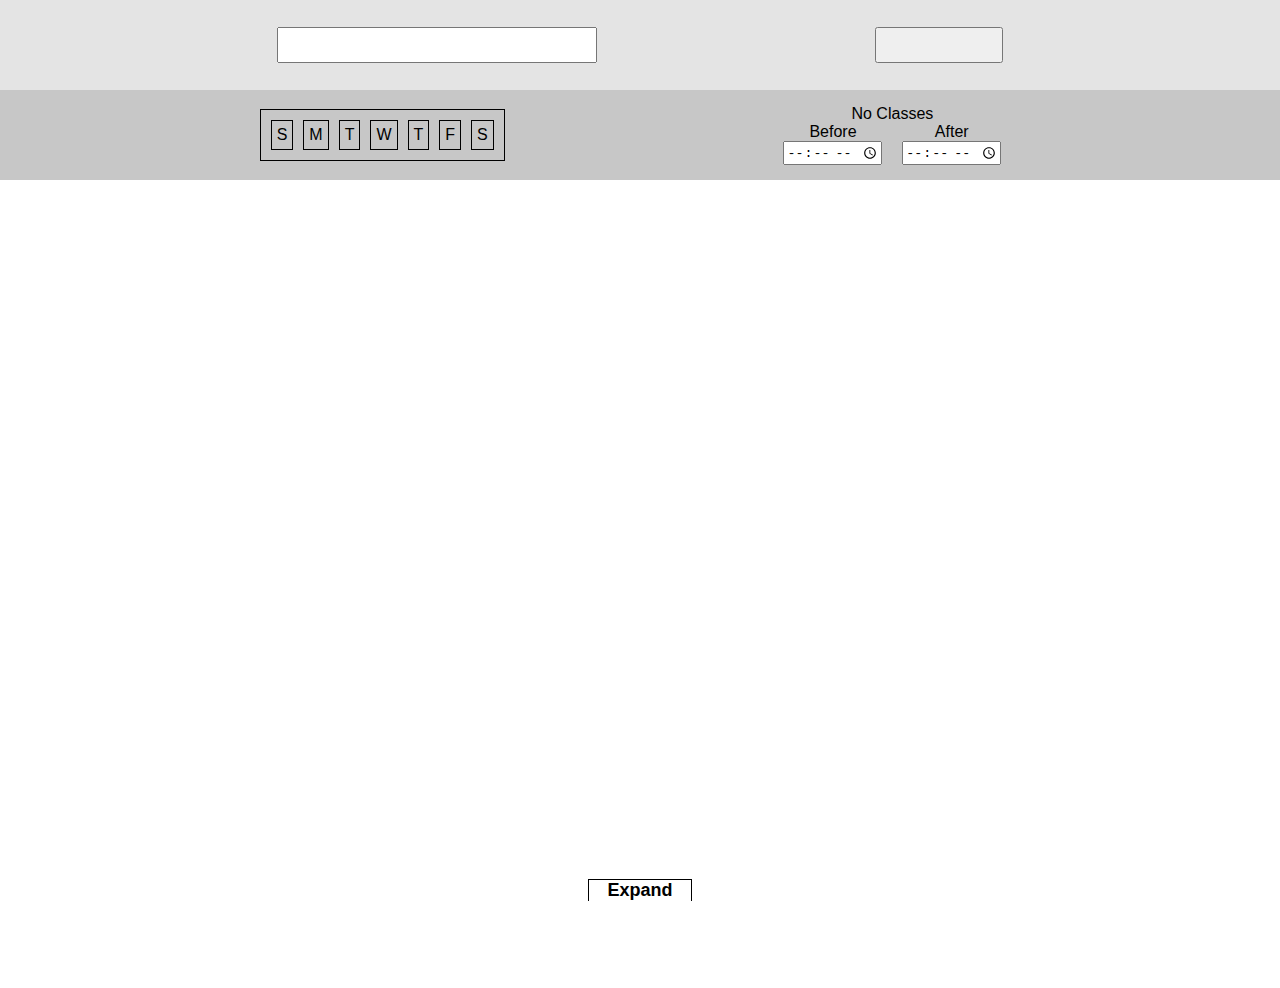
==== index.html @ bc9a98c7 "day to adv drop" ====
<!DOCTYPE html>
<html lang="en">
<head>
  <meta charset="UTF-8">
  <meta http-equiv="X-UA-Compatible" content="IE=edge">
  <meta name="viewport" content="width=device-width, initial-scale=1.0">
  <title>Class Search</title>

  <link rel="stylesheet" href="./css/main.css">
  <link rel="stylesheet" href="./css/drop_down.css">
  <link rel="stylesheet" href="./find_classes_page/find_classes.css">
  <link rel="stylesheet" href="./css/calendar.css">

  <!-- The pop up html -->
  <script src="/Pop_Up/Pop_Up.js"></script>      
  <link rel="stylesheet" href="css/Pop_Up.css">
  <!-- end -->

  <script src="./saved_class_database.js"></script>
  <script src="calendar.js"></script>

  <script src="./SearchManager.js"></script>

  <script src="./class_section_search.js"></script>


  <script src="./saved_class_database.js"></script>
  <script src="./find_classes_page/add_class_section.js"></script>
  <script src="./find_classes_page/find_classes.js"></script>
  <script src="./calendar-resize.js"></script>

  <script src="./search_bars.js"></script>
  <script src="./main.js"></script>






</head>
<body>
  <div id="search-bar">


    <div id="search-options">

      <div id="main_search_container" class="search_container">
        <div id="main-search"></div>
        <div id="clear-main-search" class="clear-btn">X</div>
      </div>


      <div class="search_container">
        <div id="plan-select">
        </div>
      </div>




    </div>


    

    <div id="adv-search-options">


      <div id="day-select">
        <div class="day-box">
          S
        </div>
        <div class="day-box">
          M
        </div>
        <div class="day-box">
          T
        </div>
        <div class="day-box">
          W
        </div>
        <div class="day-box">
          T
        </div>
        <div class="day-box">
          F
        </div>
        <div class="day-box">
          S
        </div>
      

  
      </div>
      <div id="time-container">
        <caption>No Classes</caption>
        <div id="time-select">
          <div id="early-select" class="time-select">
            <p>Before</p>
            <input id="before-time" type="time">
          </div>
    
          <div id="late-select" class="time-select">
            <p>After</p>
            <input id="after-time" type="time">
          </div>
    
    
        </div>
      </div>
    </div>
  </div> 

  <div id="class-display">
    <div id="classes-list-container" class="classes-list-containter">
          <br>
    </div>
  </div>

  <div id="scheduleInput">
    
  </div>

  <div id="calendar-container">

    <div id="resize-handle">Expand</div>
    <div id="calendar-display">

      <table id="calendar-table">
        <thead>
          <tr>

            <th></th>
            <th>Sunday</th>
            <th>Monday</th>
            <th>Tuesday</th>
            <th>Wednesday</th>
            <th>Thursday</th>
            <th>Friday</th>
            <th>Saturday</th>
          </tr>

        </thead>



      </table>


    </div>
  </div>
  
  <!-- pop up html -->
  <div class="popUp" id="pop_up_window">
    <div class="popUp-header" id="popUp-header">
        <div id="popUp-title" class="title">Example</div>
        <button id="closePopUpBtn" onclick=close_pop_up() class="close-button">&times;</button>
    </div>
    <div class="popUp-Body">
        <!-- use lorem to add fake text -->
        <div class="popUp-item">
          <div class="popUp-Body-Title">Description:  </div>
          <div id="popUp-Description" class="popUp-Description"></div>
        </div>

        <div class="popUp-item">
          <div class="popUp-Body-Title">Professor: </div>
          <div id="popUp-Professor" class="popUp-Professor"></div>
        </div>
        <div class="popUp-item">
          <div class="popUp-Body-Title">Meeting Times: </div>
          <div id="popUp-Meeting-Times" class="popUp-Meeting-Times"></div>
        </div>
        <div class="popUp-item">
          <div class="popUp-Body-Title">Meeting Days: </div>
          <div id="popUp-Meeting-Days" class="popUp-Meeting-Days"></div>
        </div>
        <div class="popUp-item">
          <div class="popUp-Body-Title">Location: </div>
          <div id="popUp-Location" class="popUp-Location"></div>
        </div>
        <div class="popUp-item">
          <div class="popUp-Body-Title">Enrolment: </div>
          <div id="popUp-Enrolment" class="popUp-Enrolment"></div>
        </div>
        <div class="popUp-item">

          <div class="popUp-Body-Title">Hours Per Week: </div>
          <div id="popUp-Hours" class="popUp-Enrolment"></div>
        </div>
        <div class="popUp-item">
          <div class="popUp-Body-Title">Attributes: </div>
          <div id="popUp-Attributes" class="popUp-Attributes"></div>
        </div>
        <div class="popUp-item">
          <div class="popUp-Body-Title">Attribute Codes: </div>
          <div id="popUp-Attribute-Codes" class="popUp-Attribute-Codes"></div>
        </div>
        <div class="popUp-item">

          <div class="popUp-Body-Title">Prerequisites: </div>
          <div id="popUp-Prereqs" class="popUp-Prereqs"></div>
        </div>
        <div class="popUp-item">
          <div class="popUp-Body-Title">Corequisites: </div>
          <div id="popUp-Coreqs" class="popUp-Coreqs"></div>
        </div>
        <div class="popUp-item">

          <div class="popUp-Body-Title">Restrictions: </div>
          <div id="popUp-Restrictions" class="popUp-Restrictions"></div>
        </div>
        <div class="popUp-item">
          <div class="popUp-Body-Title">Fees: </div>
          <div id="popUp-Fees" class="popUp-Fees"></div>
        </div>
        <div class="popUp-item">

          <div class="popUp-Body-Title">Class ID: </div>
          <div id="popUp-Id" class="popUp-Id"></div>
        </div>
        <div class="popUp-item">


          <div class="popUp-Body-Title">Bookstore Link: </div>
          <div><a id="popUp-Bookstore" class="popUp-Bookstore" href="nike.com" target="_blank">Bookstore</a></div>
        </div>



    </div>
  </div>
  <div  id="overlay"></div>


</body>
</html>
---- css/main.css ----
#class-display{

  margin-top: 7%;
  height:85vh;
  display: flex;
  justify-content: center;
  align-items: center;
}
body{
  height: 100%;
}
#search-bar{
  background-color: rgb(228, 228, 228);
  position: absolute;
  top: 0px;
  left: 0px;
  width: 100%;
  height: 10%;
  display: flex;
  flex-direction: column;
  justify-content: space-evenly;

  transition: all ease-in-out 300ms;
  z-index: 100;
}

#search-options,#adv-search-options{

  height: 100%;
  display: flex;
  flex-direction: row;
  justify-content: space-evenly;
  align-items: center;

  transition: all ease-in-out 300ms;
  

}
#adv-search-options{
  height: 0;
  background-color: rgb(199, 199, 199);
  overflow: hidden;

}


#search-options:hover ~ #adv-search-options, #adv-search-options:hover{

  height: 100%;

}






#search-bar:hover{

  height: 20%;



}


#time-select{
  display: flex;
  flex-direction: row;
  flex: 1;
  justify-content: center;
  align-items: center;

}


#time-container{
  display: flex ;
  flex-direction: column;
  justify-content: center;
  align-items: center;
  width: 20%;

}


.time-select{
  display: flex;
  flex-direction: column;
  justify-content: center;
  align-items: center;
  margin-left: 5%;
  margin-right: 5%;


}

.time-select p {
  margin-top: 0;
  margin-bottom: 0;
}

#day-select{
  display: flex;
  justify-content: center;
  border: 1px solid black;
  padding: 5px;
}

.day-box{
  margin: 5px;
  border: 1px solid black;

  padding: 5px;
  cursor: pointer;
  transition: all ease-in-out 100ms;
}

.day-box:hover {
  background-color: green;
  scale: 1.2;
}


#calendar-display{
  height: 100%;
  width: 100%;

  background-color: rgb(245, 245, 245);

}

#calendar-container{

  position: absolute;
  bottom: 0px;
  left: 0px;
  height: 20px;
  width: 100%;
  display: flex;
  flex-direction: column;
  justify-content: center;
  align-items: center;
  transition: all ease-in-out 300ms;
}

#resize-handle {

  text-align: center;
  font-family: Arial, Helvetica, sans-serif;
  font-size: large;
  font-weight: bold;
  border-top: 1px solid black;
  border-left: 1px solid black;
  border-right: 1px solid black;
  width: 8%;
  cursor:pointer;
  background-color: white;
  


}
---- css/drop_down.css ----
.search_container{
        position: relative;
        display: flex;
        justify-content: center;
        align-items: center;
    }

    .clear-btn{

        display: flex;
        align-items: center;
        position: absolute;
        justify-content: center;
        right: 0%;
        height: 100%;
        width: 0%;
        border-left: 0px solid black;
        background-color: rgb(255, 89, 0);
        transition: all ease-in-out 150ms;
        overflow: hidden;
        opacity: 75%;
        cursor: pointer;
    }

    .search_container:hover  .clear-btn{
        border-left: 1px solid black;

        width: 15%;

    }


    .search-bar{
        height: 100%;
        width: 100%;
        box-sizing: border-box;

    }

    #main-search{

        height: 100%;
        width: 100%;
        position: relative;


    }

    #main_search_container{
        height: 40%;
        width: 25%;

    }


    .dropdown{
        position: absolute;
        top:100%;
        background-color: rgb(215, 215, 215);
        width: 100%;
        height: 900%;
        overflow-y: scroll;
        overflow-x: hidden;
        display: none;
        flex-direction: column;

    }

    .search_container:hover  .dropdown{
        display: flex;
    }

    .dropdown-item, .dropdown-header{

        border-bottom: 1px solid black;
        text-align: center;
        padding-top: 5%;
        padding-bottom: 5%;


        width: 100%;
    }

    .dropdown-item{
        color: rgb(40, 40, 40)
    }

    .dropdown-header{
        color: black;
        font-weight: bold;
        font-size: large;
        background-color: rgb(215, 215, 215);
    }

    .dropdown-item:hover{
        background-color: rgb(182, 180, 180);
        cursor: pointer;
    }

    .sticky {
        position: sticky;
        top: 0;
        width: 100%;
    }

    .search-button{


        width: 10vw;
        height: 4vh;
    }
---- find_classes_page/find_classes.css ----
html {
  height: 100%;
  overflow: hidden;
}

body {
  font-family: Arial;
  /* padding-left: 3vw; */
}

#plan_container {

  position: absolute;
  bottom: 0px;
  height: 10vh;
  z-index: 100;
  width: 100vw;


}

.plan-btn-div {
  display: inline-block;
}

#plan-scroll-container {
  overflow: scroll;
  height: 100vh;
  zoom: 0.7;
}

.plan-select-options {
  display: flex;
  align-items: center;
  justify-content: center;
}

.content {
  display: flex;
  flex-direction: column;
  row-gap: 0px;
  justify-content: space-between;
}

.clearAllBtn{
  position: relative;
  left: 65vw;
  top: -10vh;
  padding: 30px 50px;
}

.content-main {
  margin-top: 25px;
  display: flex;
  
  transition: all 200ms ease-in-out;



}


.search-parameters-container {
  flex:1;
  margin-left: auto;
  margin-right: auto;
  padding-top: 1vw;
}

.classes-list-containter {
  display: grid;
  grid-template-columns: 90vw;
  padding-top: 1%;
  margin-right: auto;
  margin-left: auto;

  overflow-y: scroll;
  max-height: 100%;

  transition: all 200ms ease-in-out;

}

.text-input {
  margin: auto;
}

.section-display {
  position: relative;
  display: flex;
  flex-direction: row;
  border-width: 1px;
  border-style: solid;
  margin-bottom: 25px;
  padding-bottom: 10px;
  margin-left: auto;
  margin-right: auto;
  background-color: rgb(238, 238, 247);
  width: 60vw;
  transition: all 100ms ease-in-out;
  height: 30vh;
  overflow-y: scroll;
  -ms-overflow-style: none;  /* IE and Edge */
  scrollbar-width: none;  /* Firefox */
  

}

.section-display::-webkit-scrollbar {
  display: none;
}

.section-display:hover{
  cursor: pointer;
  scale: 1.03;  
}

.section-display-side-div{

  border: 0;
  border-bottom: 1px;
  border-style: solid;
  text-align: center;


}

.section-display-side-title{
  font-size: large;
}

.section-display-side-text{
  font-size: small;
}


.section-left-display{
flex:1;
margin-top: auto;
margin-bottom: auto;
margin-left: 4vw;



}

.section-right-display{
  flex:1;
  margin-top: auto;
  margin-bottom: auto;
  margin-right: 4vw;
  
  
  
  }


.section-middle-display {
  flex:1;
  display: flex;
  flex-direction: column;
  justify-content: space-evenly;
  padding-left: 20px;
  padding-right: 8px;
  padding-top: 10px;
}

.section-right-display {

}

.section-middle-text-display {

}


.middle-detail-text,
.prof-email-text,
.prof-name-text,
.campus-building-text,
.room-text,
.course-desc-text,
.section-hours-text,
.professor-name-text,
.subject-courseNumber-text,
.course-title-text {
  text-align: center;
  margin-top: 1vh;
  margin-bottom: 1vh;
}

.course-title-text{
  font-size: x-large;
}
.subject-courseNumber-text {
  font-size: medium;
}
.professor-name-text,
.section-hours-text {
  font-size: small;
}

.section-middle-week-display {
  display:flex;
  width: 30vw; 
  margin-left: auto;
  margin-right: auto;
  margin-top: 0px;
  margin-bottom: 0px;
  justify-content: center;
}


.weekday-box-display {
  border-width: 1px;
  border-style: solid;
  padding-left: 0.5vw;
  padding-right: 0.5vw;
  background-color: white;



}
.weekday-box-text {
  text-align: center;
  margin-bottom: 0.5vh;
  margin-top: 0.5vh;

}



.attributes-display{

}

.occupancy-title-text,
.attributes-title-text {
  text-align: center;

  font-size: small;
  margin-top: 8px;
  margin-bottom: 3px;

}

.occupancy-info-text,
.attribute-text {
  text-align: center;
  font-size: small;
  display: inline-block;
  margin-top: 5px;
  margin-bottom: 5px;
  font-size: x-small;
}


.attributes-list-display{
  display: flex;
  flex-direction: row;
  column-gap: 10px;
  justify-content: center;
}


.occupancy-display {


}

.occupancy-info-text{
  width: 100%;
  margin-right: auto;
  margin-left: auto;
}

.class_on_this_day_weekday_color {

  background-color: green;
}

.save-button {
  position: absolute;
  top: 10px;
  right: 10px;


  /*Look like save ribbon*/
  border-left: 15px solid rgb(202, 202, 251);
  border-right: 15px solid rgb(202, 202, 251);
  border-top: 15px solid rgb(202, 202, 251);
  border-bottom: 15px solid transparent; /*Creates triangle cut out at bottom of ribbon*/
  height: 15px;

}

.save-button:hover {
  cursor: pointer;

}
---- css/calendar.css ----
#calendar-table{
}

#calendar-display{
  display: none;
  overflow: scroll;
  position: relative;

}

thead th{

  position: sticky;
  top:0;
  border: 1px solid black;
  background-color: rgb(214, 214, 214);
  z-index: 50;

}

.calendar-time{
  font-weight: bold;
}

table {
  font-family: arial, sans-serif;
  width: 100%;
  border-spacing: 0;
  font-size: xx-small;
}

td, th {
  border: 1px solid #dddddd;
  text-align: left;
  padding: 3px;

}


.calendar-item {

  background-color: rgb(214, 214, 214);

  text-align: center;
  transition: all ease-in-out 150ms;
}

/* .calendar-item:hover{

  background-color: rgb(85, 25, 25);
  border-radius: 10px;
  color: white;
  z-index: 10;
  scale: 1.2;
  cursor: pointer;


} */

.calendar-item.hover{
  background-color: rgb(85, 25, 25);
  border-radius: 10px;
  color: white;
  z-index: 10;
  scale: 1.15;
  cursor: pointer;
}
---- css/Pop_Up.css ----
.popUp{
    position:fixed;
    top: 50%;
    left: 50%;
    transform: translate(-50%,-50%) scale(0);
    transition: 200ms ease-in-out;
    border: 1px solid black;
    border-radius: 10px;
    z-index: 999;
    width: 67.5%;
    height: 90%;
    max-width: 80%;
    background-color: white;
}

.popUp.active{
    transform: translate(-50%,-50%) scale(1);
}
.popUp-header{
    border-top-left-radius: 11px;
    border-top-right-radius: 11px;
    background-color: rgb(199, 199, 199);
    padding: 10px 15px;
    display: flex;
    justify-content: space-between;
    align-items: center;
    border-bottom: 1.5px solid black;
}

.popUp-header .title {
    font-size: 1.25rem;
    font-weight: bold;
}

.popUp-header .close-button{
    cursor: pointer;
    border: none;
    outline: none;
    background: none;
    font-size: 1.25rem;
    font-weight: bold;

}

.popUp-header .close-button:hover{
    color: rgb(255, 89, 0);
    scale: 1.5;
    size: 100;
}

.close-button{
    transition: all ease-in-out 200ms;
}

.popUp-Body {
    padding: 10px 15px;
    max-height:calc(100% - 110px);
    overflow-y: scroll;
}

#pop_up_window{
    /* adds scroll wheel to entire pop up */
    /* overflow-y: scroll; */
}

.popUp-Body-Title {
    font-weight: bold;
}

.popUp-item{
    margin-top: 1%;
    margin-bottom: 1%;
}


#overlay {
    position: fixed;
    opacity: 0;
    transition: 200ms ease-in-out;
    top: 0;
    left: 0;
    right: 0;
    bottom: 0;
    background-color: rgba(0,0,0,0.5);
    z-index: 100;
    pointer-events: none;
}

#overlay.active {
    opacity: 1;
    pointer-events: all;
}
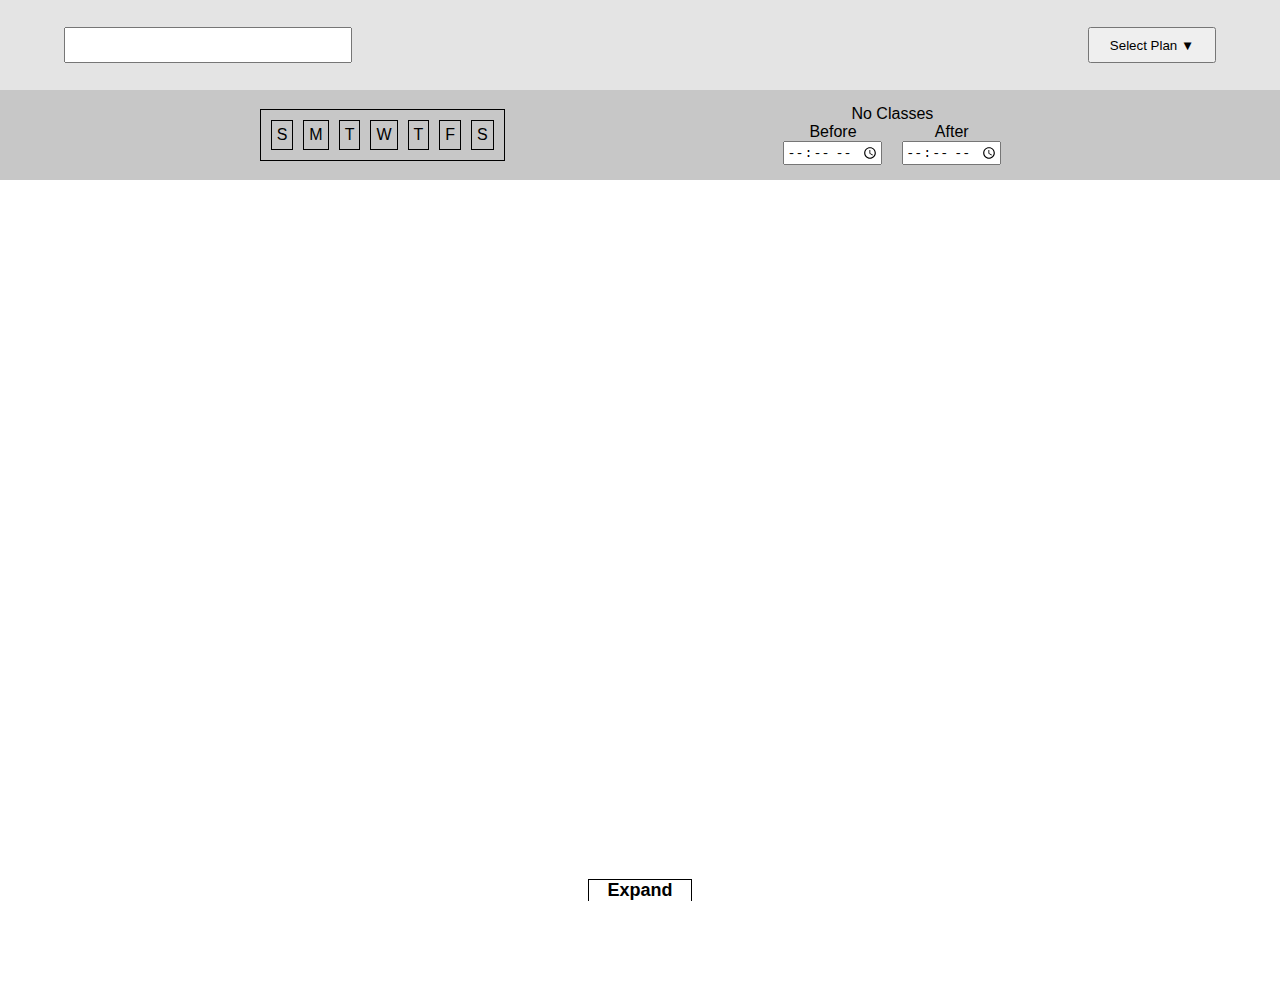
==== commit 2f72f615: "local pathing" gi" ====
--- a/index.html
+++ b/index.html
@@ -12,12 +12,12 @@
   <link rel="stylesheet" href="./css/calendar.css">
 
   <!-- The pop up html -->
-  <script src="/Pop_Up/Pop_Up.js"></script>      
-  <link rel="stylesheet" href="css/Pop_Up.css">
+  <script src="./Pop_Up/Pop_Up.js"></script>      
+  <link rel="stylesheet" href="./css/Pop_Up.css">
   <!-- end -->
 
   <script src="./saved_class_database.js"></script>
-  <script src="calendar.js"></script>
+  <script src="./calendar.js"></script>
 
   <script src="./SearchManager.js"></script>
 
--- a/css/main.css
+++ b/css/main.css
@@ -29,17 +29,27 @@
   height: 100%;
   display: flex;
   flex-direction: row;
-  justify-content: space-evenly;
   align-items: center;
+
 
   transition: all ease-in-out 300ms;
   
+
+}
+
+#search-options{
+
+  justify-content: space-between;
+
+  padding-left: 5%;
+  padding-right: 5%;
 
 }
 #adv-search-options{
   height: 0;
   background-color: rgb(199, 199, 199);
   overflow: hidden;
+  justify-content: space-evenly;
 
 }
 
--- a/css/drop_down.css
+++ b/css/drop_down.css
@@ -58,7 +58,8 @@
         top:100%;
         background-color: rgb(215, 215, 215);
         width: 100%;
-        height: 900%;
+        max-height: 900%;
+        /* height: 900%; */
         overflow-y: scroll;
         overflow-x: hidden;
         display: none;
@@ -97,6 +98,21 @@
         cursor: pointer;
     }
 
+    .add-plan{
+        border-bottom: 1px solid black;
+        text-align: center;
+        padding-top: 5%;
+        padding-bottom: 5%;
+        color: brown;
+        width: 100%;
+    }
+
+    .add-plan:hover{
+        background-color: rgb(189, 14, 14);
+        cursor: pointer;
+        transition: 200ms;
+    }
+
     .sticky {
         position: sticky;
         top: 0;
--- a/css/calendar.css
+++ b/css/calendar.css
@@ -15,7 +15,10 @@
   border: 1px solid black;
   background-color: rgb(214, 214, 214);
   z-index: 50;
+}
 
+th{
+  width: 10%;
 }
 
 .calendar-time{
@@ -43,6 +46,7 @@
 
   text-align: center;
   transition: all ease-in-out 150ms;
+  position: relative;
 }
 
 /* .calendar-item:hover{
@@ -65,3 +69,29 @@
   scale: 1.15;
   cursor: pointer;
 }
+
+.close-button-cal{
+  scale: 0;
+
+  position: absolute;
+  top:0px;
+  right: 0px;
+  margin-top: 10%;
+  margin-right: 10%;
+  color: black;
+
+
+
+  transition: all ease-in-out 150ms;
+}
+
+.calendar-item:hover .close-button-cal {
+
+
+
+  scale: 2 ;
+}
+
+.close-button-cal:hover{
+  scale: 3 !important;
+}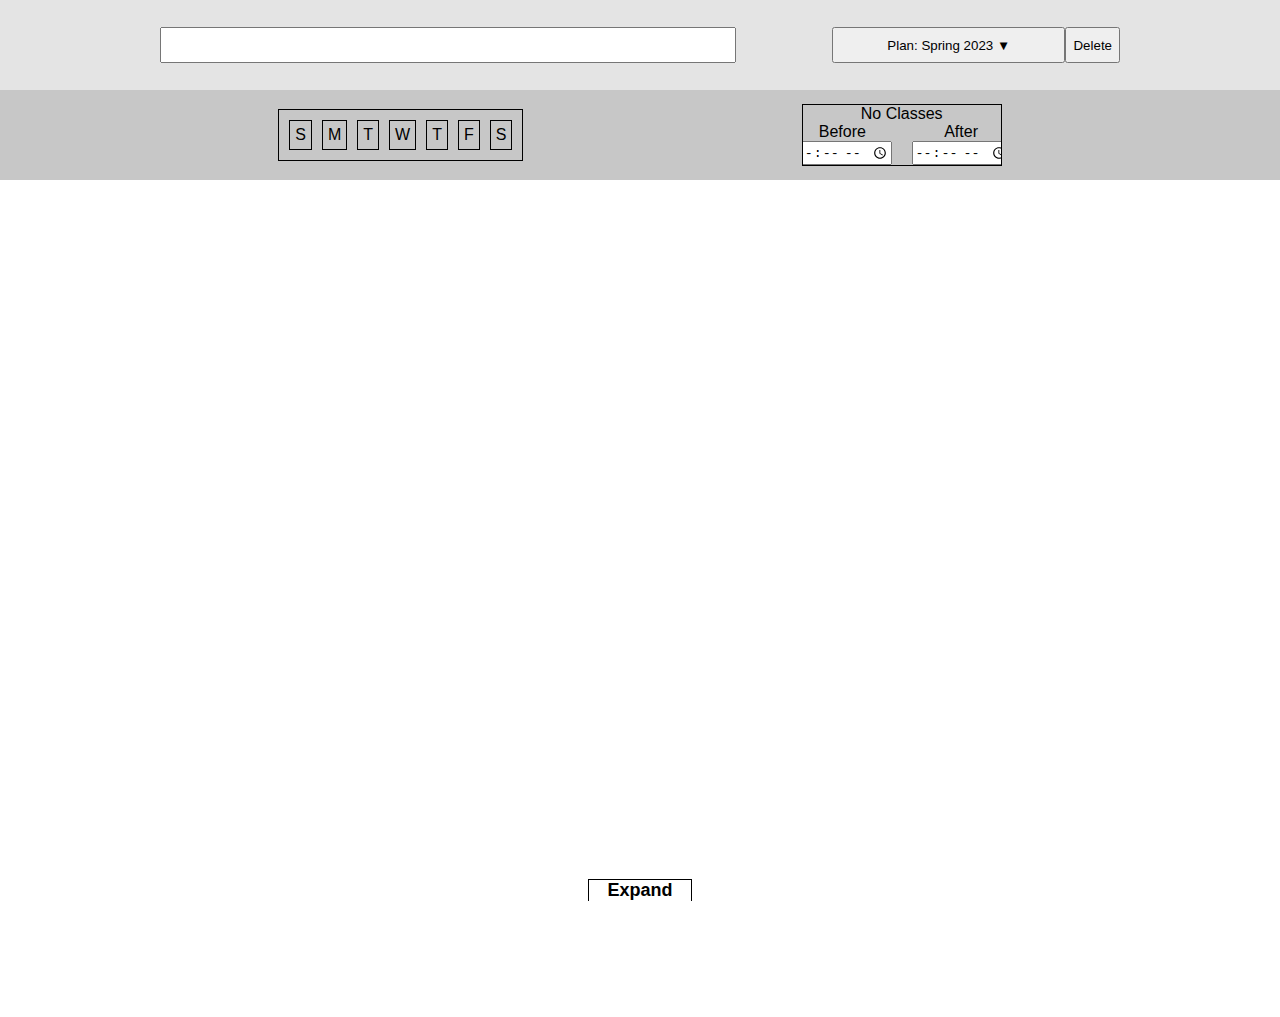
==== commit 4273ec41: "delete plan button works as excpected" ====
--- a/index.html
+++ b/index.html
@@ -52,10 +52,15 @@
 
       <div class="search_container">
         <div id="plan-select">
-        </div>
-      </div>
-
-
+
+        </div>
+        <div>
+          <button id="delete_plan_btn" class="search-button" onclick="delete_plan_wrapper()">Delete</button>
+          
+        </div>
+      </div>
+
+      
 
 
     </div>
--- a/css/main.css
+++ b/css/main.css
@@ -1,6 +1,6 @@
 #class-display{
 
-  margin-top: 7%;
+  margin-top: 13vh;
   height:85vh;
   display: flex;
   justify-content: center;
@@ -39,7 +39,7 @@
 
 #search-options{
 
-  justify-content: space-between;
+  justify-content: space-evenly;
 
   padding-left: 5%;
   padding-right: 5%;
@@ -50,6 +50,7 @@
   background-color: rgb(199, 199, 199);
   overflow: hidden;
   justify-content: space-evenly;
+  flex-wrap: wrap;
 
 }
 
@@ -89,7 +90,11 @@
   flex-direction: column;
   justify-content: center;
   align-items: center;
-  width: 20%;
+  max-width: 100%;
+
+  border: 1px solid black;
+
+  overflow: hidden;
 
 }
 
@@ -163,7 +168,7 @@
   border-top: 1px solid black;
   border-left: 1px solid black;
   border-right: 1px solid black;
-  width: 8%;
+  min-width: 8%;
   cursor:pointer;
   background-color: white;
   
--- a/css/drop_down.css
+++ b/css/drop_down.css
@@ -3,6 +3,7 @@
         display: flex;
         justify-content: center;
         align-items: center;
+        width: 25%;
     }
 
     .clear-btn{
@@ -37,6 +38,11 @@
 
     }
 
+    #plan-select{
+        height: 100%;
+        width: 100%;
+    }
+
     #main-search{
 
         height: 100%;
@@ -48,7 +54,7 @@
 
     #main_search_container{
         height: 40%;
-        width: 25%;
+        width: 50%;
 
     }
 
@@ -122,6 +128,6 @@
     .search-button{
 
 
-        width: 10vw;
+        width: 100%;
         height: 4vh;
     }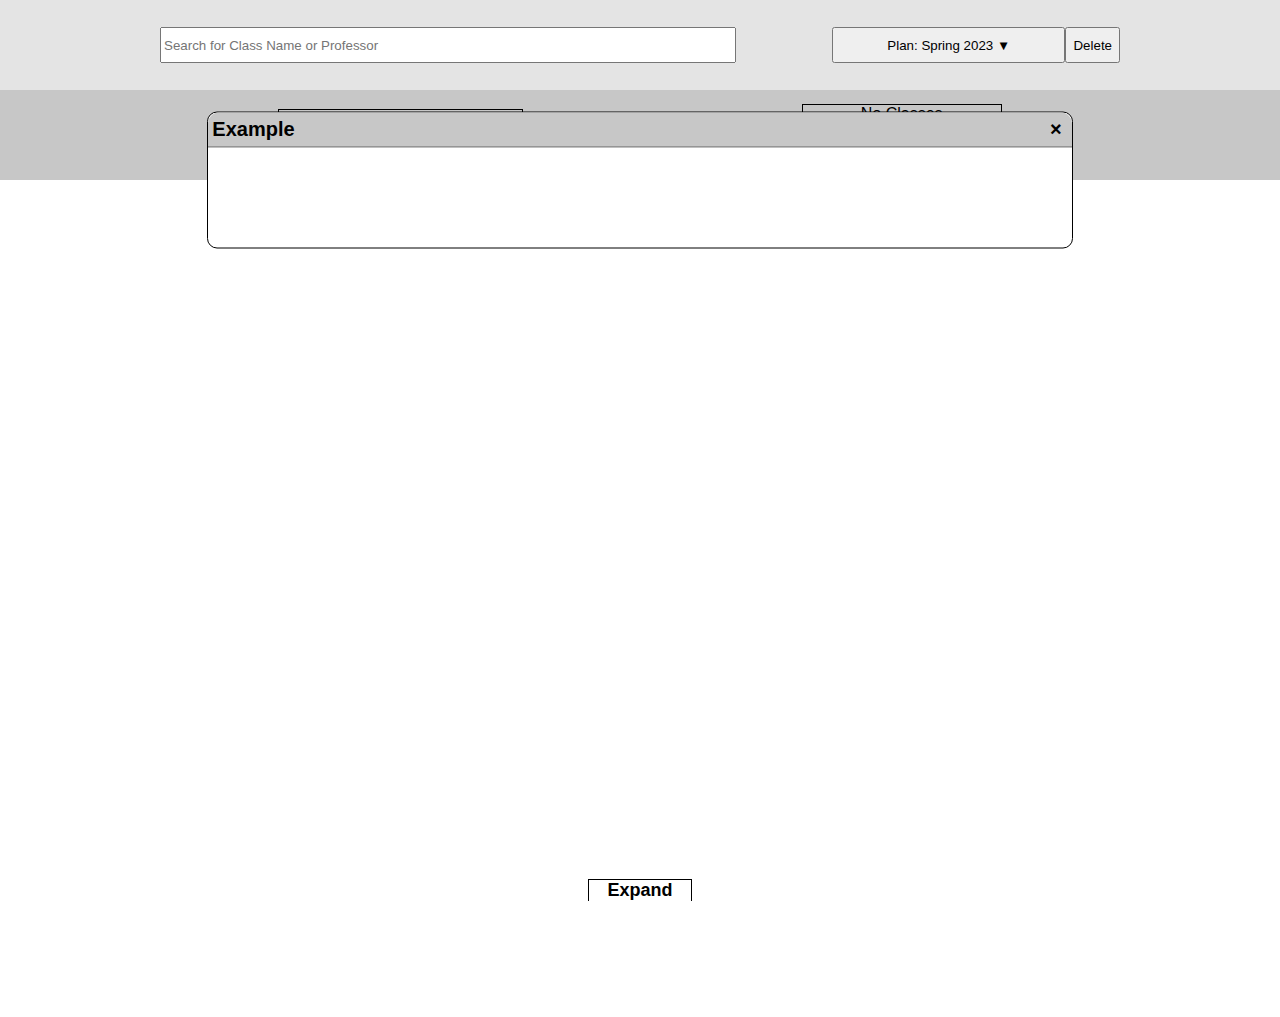
==== commit 7edb9465: "basic pop up for plan created" ====
--- a/index.html
+++ b/index.html
@@ -13,6 +13,7 @@
 
   <!-- The pop up html -->
   <script src="./Pop_Up/Pop_Up.js"></script>      
+  <script src="./Pop_Up/plan_pop_up.js"></script>      
   <link rel="stylesheet" href="./css/Pop_Up.css">
   <!-- end -->
 
@@ -235,6 +236,17 @@
 
     </div>
   </div>
+
+  <div class="popUp active plan-popUp" id="plan_popUp_window">
+    <div class="popUp-header plan-popUp-header" id="plan_popUp_header">
+      <div id="popUp-title" class="title">Example</div>
+      <button id="closePopUpBtn" onclick=close_plan_popUp() class="close-button">&times;</button>
+    </div>
+    <div class="plan-popUp-Body">
+
+    </div>
+  </div>
+
   <div  id="overlay"></div>
 
 
--- a/css/Pop_Up.css
+++ b/css/Pop_Up.css
@@ -13,6 +13,11 @@
     background-color: white;
 }
 
+.plan-popUp{
+    height: 15%;
+    top: 20%;
+}
+
 .popUp.active{
     transform: translate(-50%,-50%) scale(1);
 }
@@ -25,6 +30,10 @@
     justify-content: space-between;
     align-items: center;
     border-bottom: 1.5px solid black;
+}
+
+.plan-popUp-header{
+    padding: .5%;
 }
 
 .popUp-header .title {
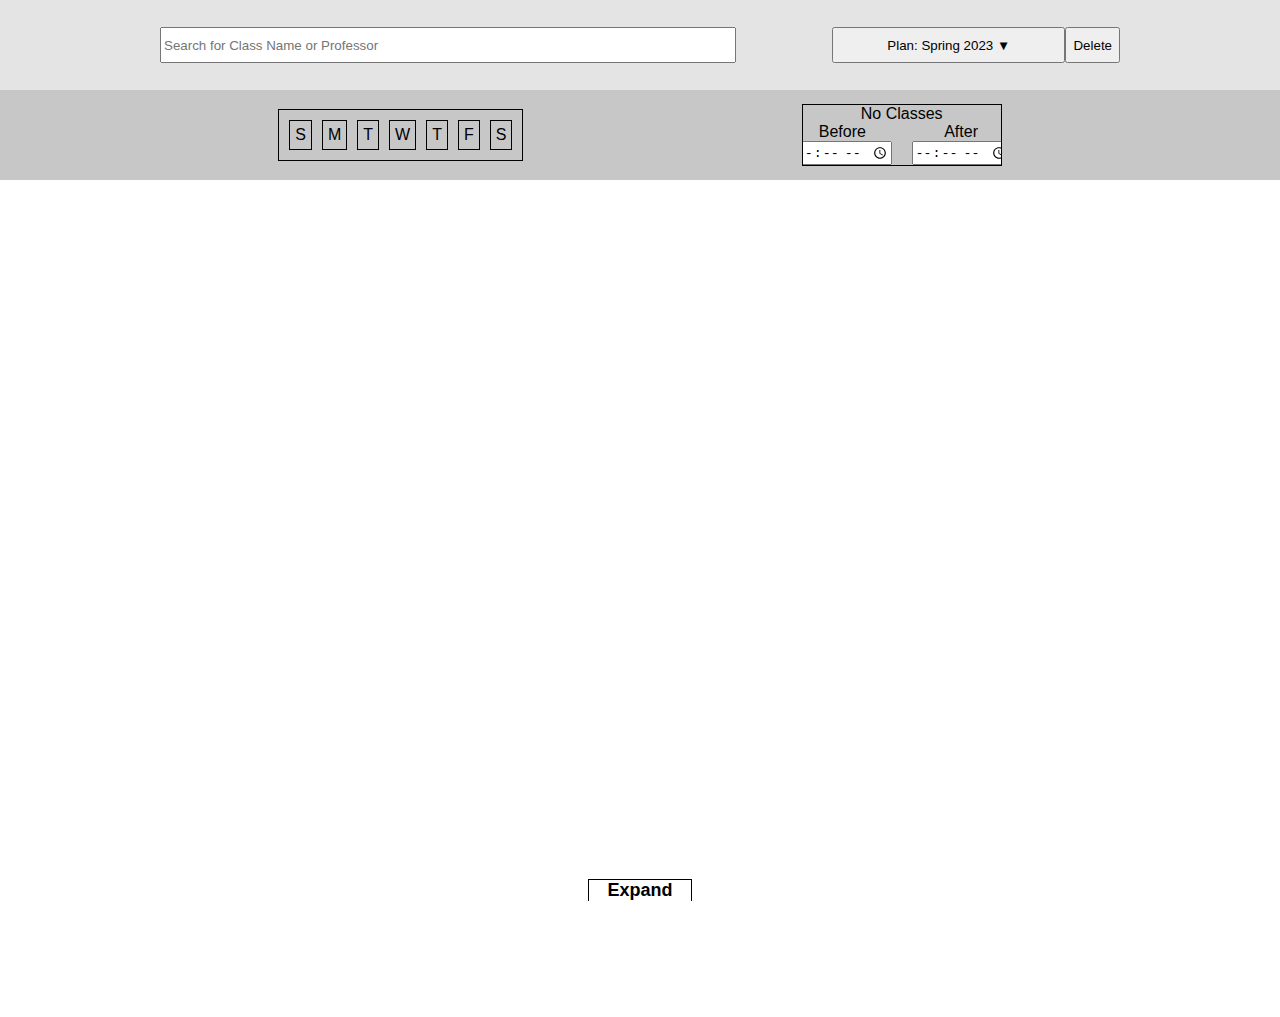
==== commit e4c26f4b: "plan popup works" ====
--- a/index.html
+++ b/index.html
@@ -237,17 +237,21 @@
     </div>
   </div>
 
-  <div class="popUp active plan-popUp" id="plan_popUp_window">
+  <div class="popUp plan-popUp" id="plan_popUp_window">
     <div class="popUp-header plan-popUp-header" id="plan_popUp_header">
-      <div id="popUp-title" class="title">Example</div>
+      <div id="popUp_title" class="title">Add New Plan</div>
       <button id="closePopUpBtn" onclick=close_plan_popUp() class="close-button">&times;</button>
     </div>
+
     <div class="plan-popUp-Body">
 
+      <input id="input_plan_popUp" type="text" placeholder="Enter Plan Name" class="plan-input">
+      <button id="btn_plan_popIp" class="plan-btn">Add</button>
     </div>
   </div>
 
   <div  id="overlay"></div>
+
 
 
 </body>
--- a/css/Pop_Up.css
+++ b/css/Pop_Up.css
@@ -14,8 +14,13 @@
 }
 
 .plan-popUp{
-    height: 15%;
+    height: 50px;
+    width: 300px;
+    padding: auto;
     top: 20%;
+    min-height: 70px;
+    min-width: 250px;
+
 }
 
 .popUp.active{
@@ -34,6 +39,8 @@
 
 .plan-popUp-header{
     padding: .5%;
+    font-size: 1.25rem;
+    font-weight: bold;
 }
 
 .popUp-header .title {
@@ -67,6 +74,10 @@
     overflow-y: scroll;
 }
 
+.plan-popUp-Body{
+    
+}
+
 #pop_up_window{
     /* adds scroll wheel to entire pop up */
     /* overflow-y: scroll; */
@@ -98,4 +109,19 @@
 #overlay.active {
     opacity: 1;
     pointer-events: all;
+}
+
+.plan-input{
+    float: left;
+    width: 70%;
+    padding: 3%;
+    height: 1%;
+}
+
+.plan-btn{
+    float: left;
+
+    height: auto;
+    width: 22%;
+    padding: 3%
 }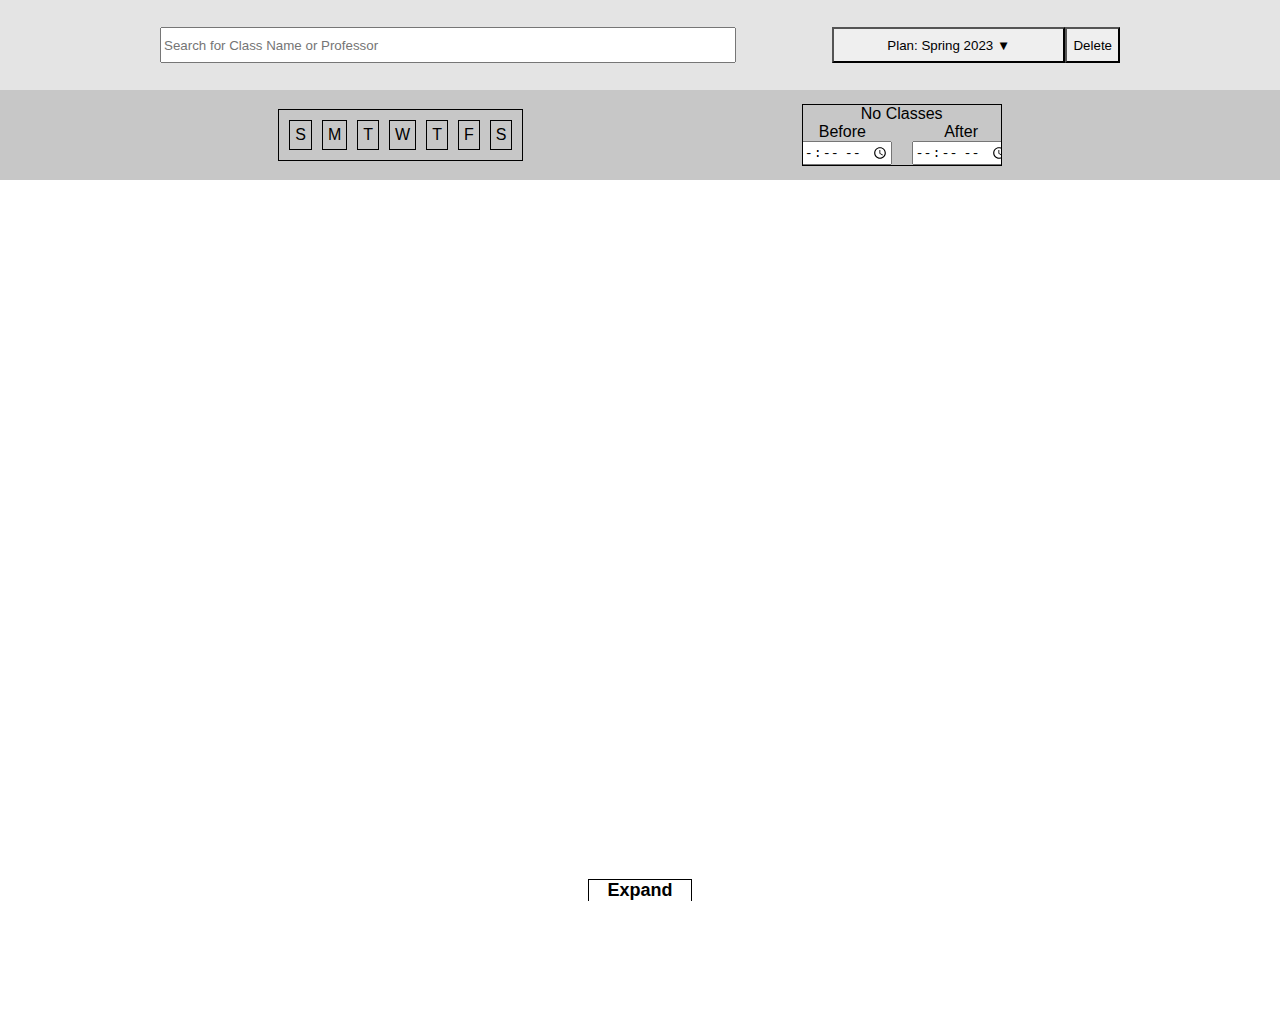
==== commit ecea3a04: "fixed issue #97" ====
--- a/index.html
+++ b/index.html
@@ -56,7 +56,7 @@
 
         </div>
         <div>
-          <button id="delete_plan_btn" class="search-button" onclick="delete_plan_wrapper()">Delete</button>
+          <button id="delete_plan_btn" class="search-button addPointer" onclick="delete_plan_prompt()">Delete</button>
           
         </div>
       </div>
@@ -239,8 +239,8 @@
 
   <div class="popUp plan-popUp" id="plan_popUp_window">
     <div class="popUp-header plan-popUp-header" id="plan_popUp_header">
-      <div id="popUp_title" class="title">Add New Plan</div>
-      <button id="closePopUpBtn" onclick=close_plan_popUp() class="close-button">&times;</button>
+      <div id="plan_popUp_title" class="title">Add New Plan</div>
+      <button id="closePopUpBtn" onclick="close_plan_popUp()" class="close-button">&times;</button>
     </div>
 
     <div class="plan-popUp-Body">
--- a/css/drop_down.css
+++ b/css/drop_down.css
@@ -109,14 +109,18 @@
         text-align: center;
         padding-top: 5%;
         padding-bottom: 5%;
-        color: brown;
+        color: black;
         width: 100%;
+        font-weight: bolder;
+        text-decoration: underline;
+
     }
 
     .add-plan:hover{
-        background-color: rgb(189, 14, 14);
+        background-color: rgb(141, 141, 141);
         cursor: pointer;
         transition: 200ms;
+
     }
 
     .sticky {
@@ -125,9 +129,21 @@
         width: 100%;
     }
 
+
+    #plan-select .search-button 
+    {
+        border-collapse: collapse;
+
+    }
+
     .search-button{
 
+        -webkit-appearance: none;
 
         width: 100%;
         height: 4vh;
+    }
+
+    .addPointer{
+        cursor: pointer;
     }--- a/css/calendar.css
+++ b/css/calendar.css
@@ -17,6 +17,8 @@
   z-index: 50;
 }
 
+
+
 th{
   width: 10%;
 }
@@ -30,6 +32,7 @@
   width: 100%;
   border-spacing: 0;
   font-size: xx-small;
+  height: 100%;
 }
 
 td, th {
@@ -38,6 +41,8 @@
   padding: 3px;
 
 }
+
+
 
 
 .calendar-item {
